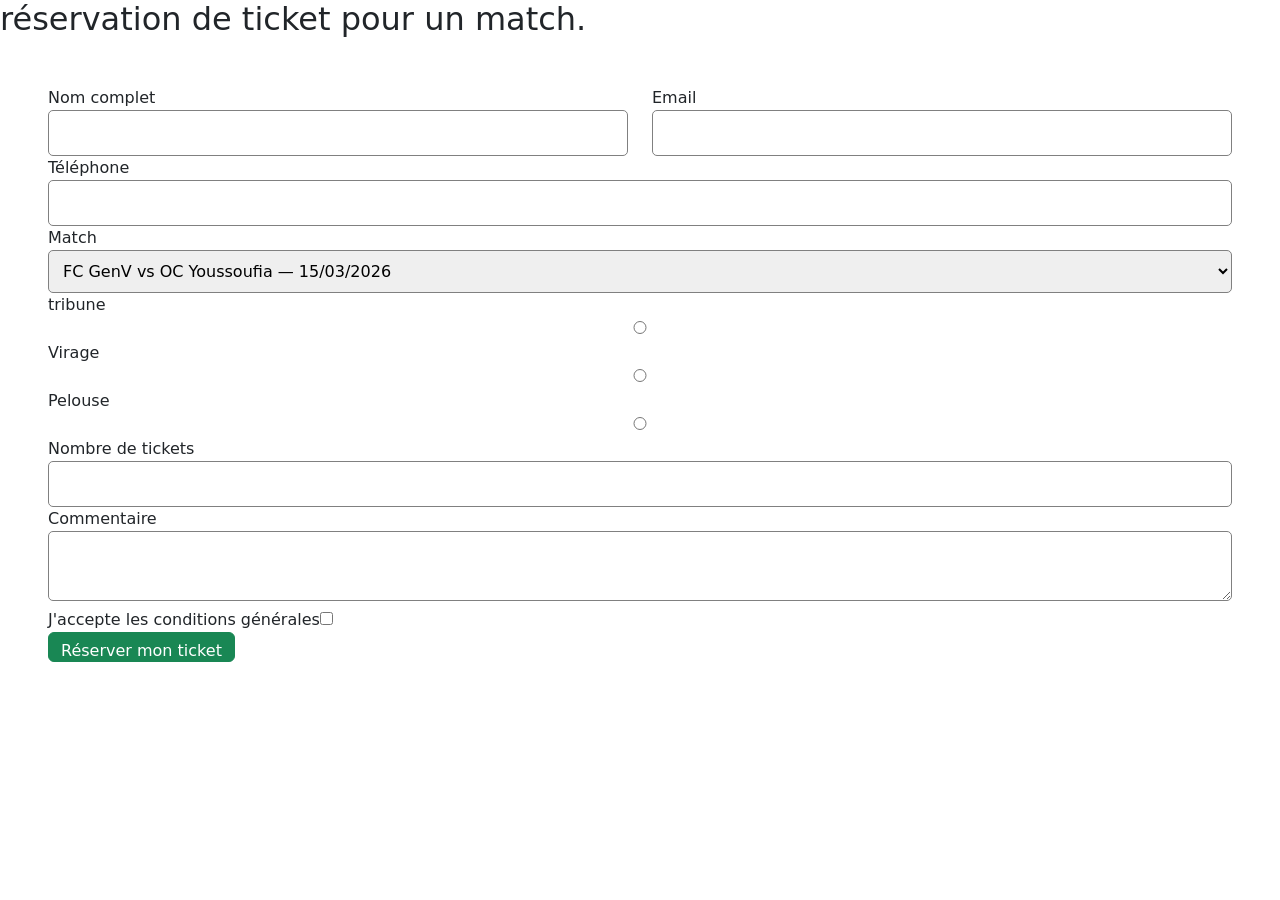
==== reservation.html @ 9f416a3f "first commit" ====
<!DOCTYPE html>
<html lang="en">
<head>
    <meta charset="UTF-8">
    <meta name="viewport" content="width=device-width, initial-scale=1.0">
    <link rel="stylesheet" href="style.css">
    <link href="https://cdn.jsdelivr.net/npm/bootstrap@5.3.8/dist/css/bootstrap.min.css" rel="stylesheet" integrity="sha384-sRIl4kxILFvY47J16cr9ZwB07vP4J8+LH7qKQnuqkuIAvNWLzeN8tE5YBujZqJLB" crossorigin="anonymous">

    <title> réservation de ticket</title>
</head>
<body>
    <h2>réservation de ticket pour un match. </h2>
    <div class="commantaire m-5 justify-content-center">

        <form >
            <div class="row">
            <div class="col-md-6">
                <label for="name">Nom complet</label>
                <input type="text"  id="name" required>
            </div>
            <div class="col-md-6">
                <label for="Email">Email</label>
                <input type="email"  id="Email" required>
            </div>
            </div>

            <div>
                <label for="Telephone">Téléphone</label>
                <input type="tel"  id="Telephone" required>
            </div>
            <div>
                <label for="match">Match</label>
                <select name="match" id="match">
                </div>
                <option value="match1">FC GenV vs OC Youssoufia — 15/03/2026</option>
                <option value="match2">FC GenV vs FC Bayern — 22/03/2026</option>
                <option value="match3">FC GenV vs Madrid CF — 05/04/2026</option>
            </select>
            <div>
                <label for="tribune">tribune</label>
                <input type="radio" name="place" id="tribune" value="tribune">
                
                <label for="Virage">Virage</label>
                <input type="radio" name="place" id="Virage" value="Virage">
                
                <label for="Pelouse">Pelouse</label>
                <input type="radio" name="place" id="Pelouse" value="Pelouse">
                
            </div>
            <div>
                <label for="nticket">Nombre de tickets</label>
                <input type="number" name="nticket" id="nticket" min="1" max="10">
            </div>
            
            <div>
                <label for="commantaire">Commentaire</label>
                <textarea name="commantaire" id="commantaire"></textarea>
            </div>
            
            <div>
            </label for="accepte">J'accepte les conditions générales<label>
                <input type="checkbox" id="accepte" required>
            </div>
            
            <button class="btn btn-success" type="submit">Réserver mon ticket</button>
            
        </form>
    </div>


    <script src="https://cdn.jsdelivr.net/npm/bootstrap@5.3.8/dist/js/bootstrap.bundle.min.js" integrity="sha384-FKyoEForCGlyvwx9Hj09JcYn3nv7wiPVlz7YYwJrWVcXK/BmnVDxM+D2scQbITxI" crossorigin="anonymous"></script>
</body>
</html>
---- style.css ----
body{
    font-family: sans-serif;
    background-color: #f5f5f5;
}
header{
    background-color: #27AE60;
    color:white;
    padding: 20px;
}
nav ul{
    display: flex;
    list-style: none;
    gap: 20px;
}
ul a{
    color:white;
    text-decoration:none;
}
ul a:hover{
     color:#0b230b;
}

section.match{
    border-left:4px solid red;
    background-color:white;
    padding:15px;
    box-shadow:5px 5px 30px black
}
form input ,form select , form textarea{
    width:100%;
    padding:10px;
    border-radius:5px;
    border:1px solid gray;
}

form button{
    background-color: #27AE60;
    color: white;
    border: none;
    height: 30px;
    border-radius: 6px;
}
form button:hover{
        background-color:#1f8b4c;
}

footer{
    display: flex;
    justify-content: center;
    background:#333;
    color:#eee;
}
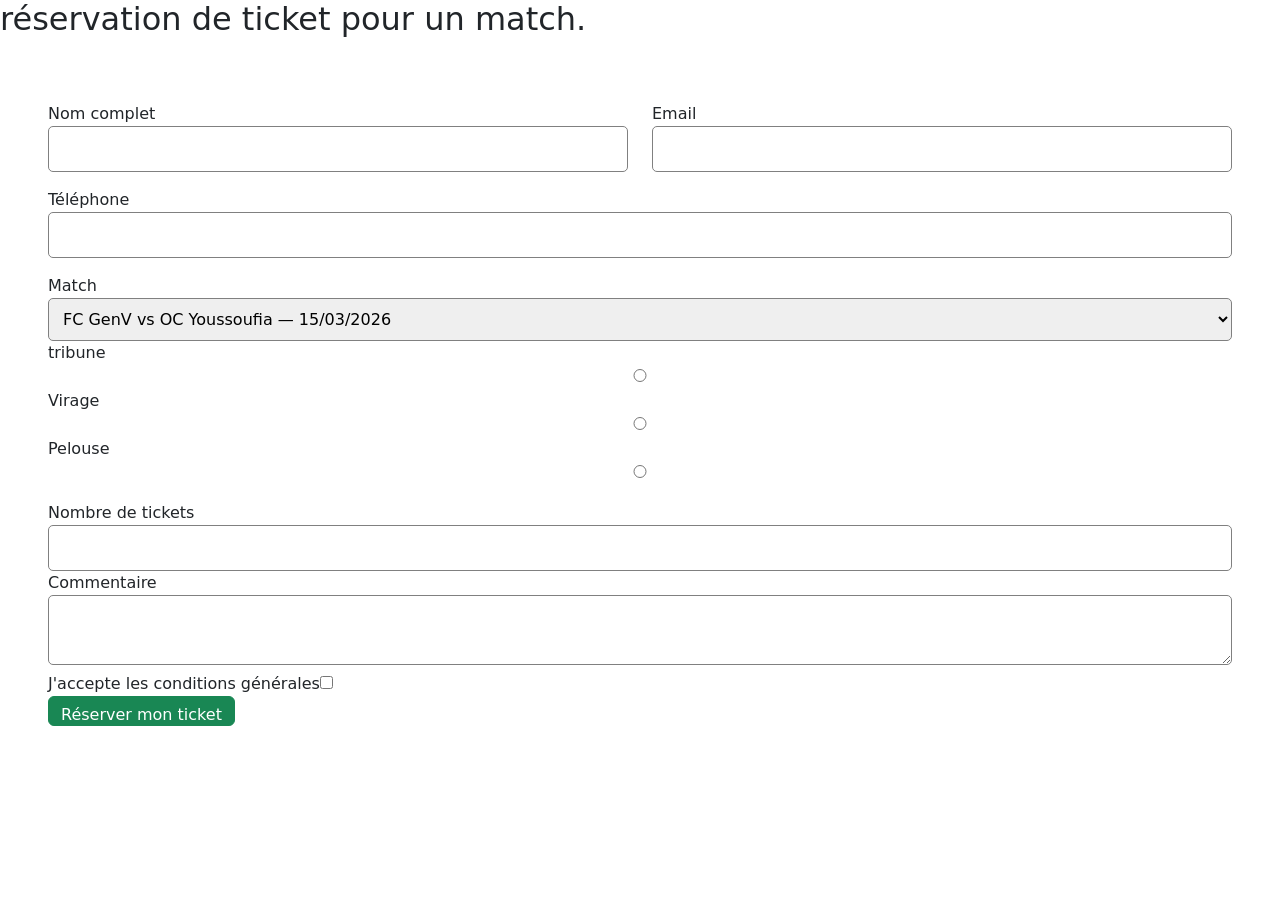
==== commit 815c628b: "ajouter validation de form" ====
--- a/reservation.html
+++ b/reservation.html
@@ -12,30 +12,35 @@
     <h2>réservation de ticket pour un match. </h2>
     <div class="commantaire m-5 justify-content-center">
 
-        <form >
+        <form class="form" id="form" >
+            <p class="bg-success" id="success"></p>
             <div class="row">
             <div class="col-md-6">
+                <p class="bg-danger" id="errurname"></p>
                 <label for="name">Nom complet</label>
                 <input type="text"  id="name" required>
             </div>
             <div class="col-md-6">
-                <label for="Email">Email</label>
-                <input type="email"  id="Email" required>
+              <p class="bg-danger" id="erruremail"></p>
+                <label for="email">Email</label>
+                <input type="email"  id="email" required>
             </div>
             </div>
 
             <div>
-                <label for="Telephone">Téléphone</label>
-                <input type="tel"  id="Telephone" required>
+               <p class="bg-danger" id="errurtele"></p>
+                <label for="telephone">Téléphone</label>
+                <input type="tel"  id="telephone" required>
             </div>
             <div>
-                <label for="match">Match</label>
-                <select name="match" id="match">
-                </div>
+            <p class="bg-danger" id="errurmatch"></p>
+            <label for="match">Match</label>
+            <select name="match" id="match">
                 <option value="match1">FC GenV vs OC Youssoufia — 15/03/2026</option>
                 <option value="match2">FC GenV vs FC Bayern — 22/03/2026</option>
                 <option value="match3">FC GenV vs Madrid CF — 05/04/2026</option>
             </select>
+            </div>
             <div>
                 <label for="tribune">tribune</label>
                 <input type="radio" name="place" id="tribune" value="tribune">
@@ -48,6 +53,7 @@
                 
             </div>
             <div>
+               <p class="bg-danger" id="errurticket"></p>
                 <label for="nticket">Nombre de tickets</label>
                 <input type="number" name="nticket" id="nticket" min="1" max="10">
             </div>
@@ -67,7 +73,7 @@
         </form>
     </div>
 
-
+      <script src="script.js"></script>
     <script src="https://cdn.jsdelivr.net/npm/bootstrap@5.3.8/dist/js/bootstrap.bundle.min.js" integrity="sha384-FKyoEForCGlyvwx9Hj09JcYn3nv7wiPVlz7YYwJrWVcXK/BmnVDxM+D2scQbITxI" crossorigin="anonymous"></script>
 </body>
 </html>
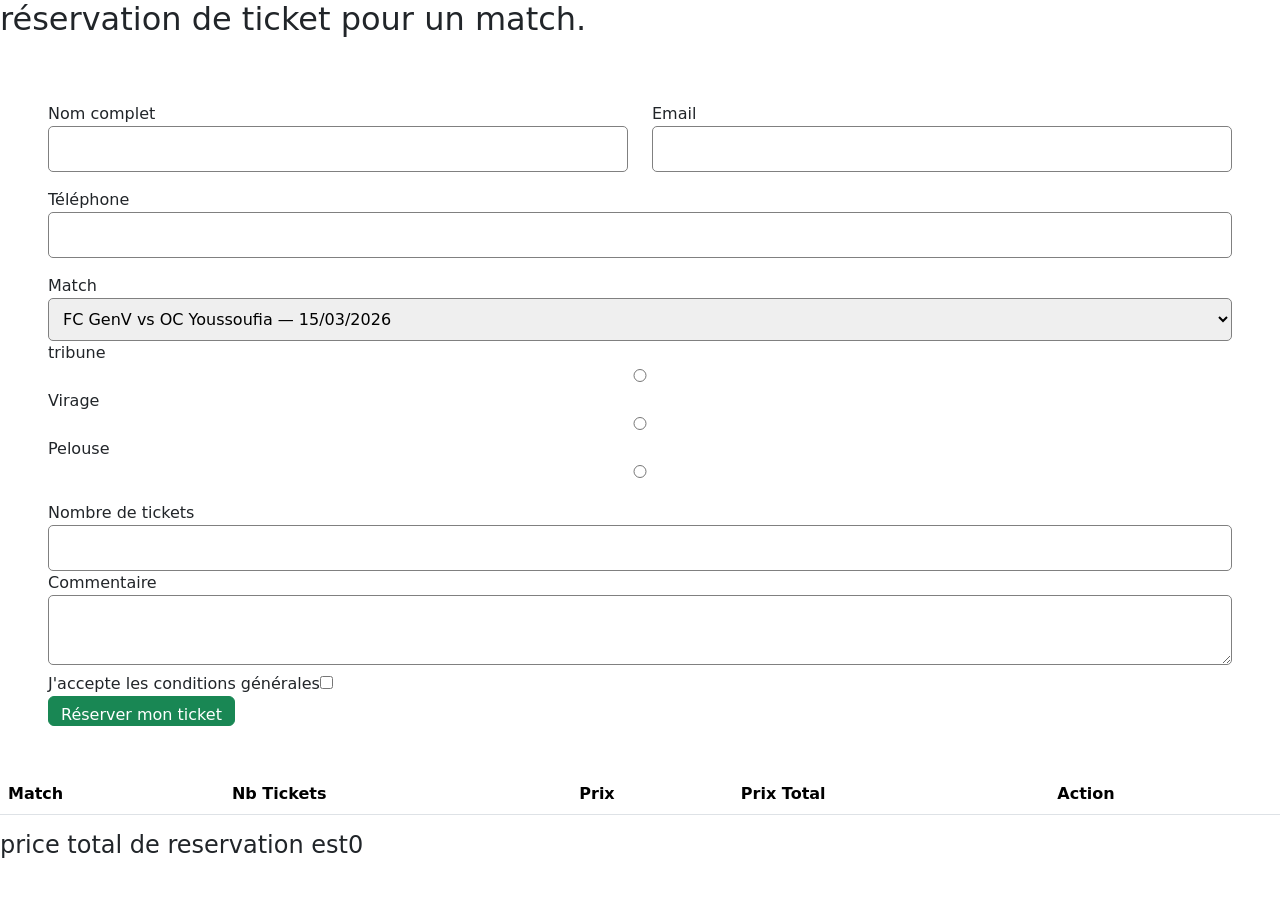
==== commit 1f3a901b: "ajouter validation de form" ====
--- a/reservation.html
+++ b/reservation.html
@@ -72,6 +72,22 @@
             
         </form>
     </div>
+    <div>
+    <table class="table">
+        <thead>
+            <tr>
+             <th>Match</th>
+             <th>Nb Tickets</th>
+             <th>Prix</th>
+             <th>Prix Total</th>
+             <th>Action</th>
+            </tr>
+        </thead>
+        <tbody id="list">
+        </tbody>
+    </table>
+    </div>
+    <h4 id="total"></h4>
 
       <script src="script.js"></script>
     <script src="https://cdn.jsdelivr.net/npm/bootstrap@5.3.8/dist/js/bootstrap.bundle.min.js" integrity="sha384-FKyoEForCGlyvwx9Hj09JcYn3nv7wiPVlz7YYwJrWVcXK/BmnVDxM+D2scQbITxI" crossorigin="anonymous"></script>
